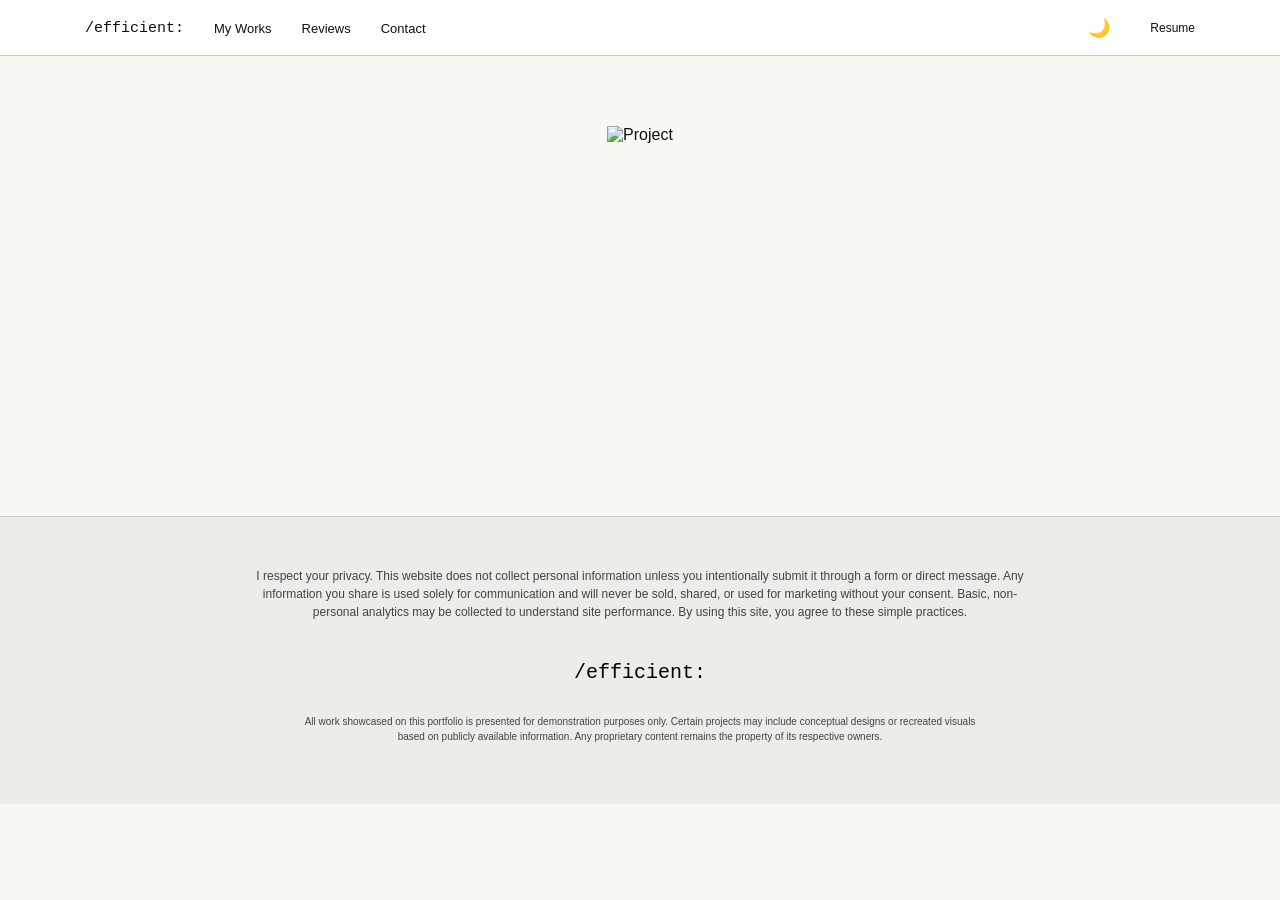
==== projects.html @ c4f2249c "Add files via upload" ====
<!DOCTYPE html>
<html lang="en">
<head>
  <meta charset="UTF-8">
  <meta name="viewport" content="width=device-width, initial-scale=1.0">
  <title>My Works</title>
  <link rel="icon" type="image/png" href="logo.jpg">
  <link rel="stylesheet" href="style.css">
</head>
<body>

  <!-- Шапка -->
  <header>
    <div class="container header-inner">
      <a class="logo" href="index.html">/efficient:</a>
      <button id="menuButton">☰</button>
      <nav class="menu" id="myMenu">
        <a href="projects.html">My Works</a>
        <a href="index.html#reviews">Reviews</a>
        <a href="index.html#contact">Contact</a>
      </nav>
      <div class="header-right">
        <button id="themeButton">🌙</button>
        <a href="rezyume_Anarbaeva_Amina.pdf" target="_blank">Resume</a>
      </div>
    </div>
  </header>

  <main>
    <!-- Контент -->
    <section class="projects-page">
      <img src="image/raduga.jpg" alt="Project">
    </section>
  </main>

  <!-- Подвал -->
  <footer style="margin-top:0;">
    <p class="privacy">I respect your privacy. This website does not collect personal information unless you intentionally submit it through a form or direct message. Any information you share is used solely for communication and will never be sold, shared, or used for marketing without your consent. Basic, non-personal analytics may be collected to understand site performance. By using this site, you agree to these simple practices.</p>
    <div class="footer-row">
      <span class="footer-logo">/efficient:</span>
    </div>
    <p class="disclaimer">All work showcased on this portfolio is presented for demonstration purposes only. Certain projects may include conceptual designs or recreated visuals based on publicly available information. Any proprietary content remains the property of its respective owners.</p>
  </footer>

  <script src="script.js"></script>
</body>
</html>
---- style.css ----
/* ===== 1. ОБЩИЕ СТИЛИ ===== */
* {
  margin: 0;
  padding: 0;
  box-sizing: border-box;
}

body {
  font-family: Arial, Helvetica, sans-serif;
  background: #f9f9f4;
  color: #111;
}

img {
  max-width: 100%;
}

a {
  text-decoration: none;
  color: inherit;
}

.container {
  width: 100%;
  max-width: 1140px;
  padding: 0 15px;
  margin: 0 auto;
}

.icon {
  flex-shrink: 0;
  width: 40px;
  height: 40px;
  background: black;
  color: white;
  border-radius: 50%;
  text-align: center;
  line-height: 40px;
  font-size: 14px;
  font-weight: bold;
}

.icon.red {
  background: #ff0000;
}

.icon.purple {
  background: #7c5cf0;
}

/* ===== 2. ШАПКА ===== */
header {
  position: relative;
  background: white;
  border-bottom: 1px solid #ccc;
  height: 56px;
}

.header-inner {
  display: flex;
  align-items: center;
  justify-content: space-between;
  height: 56px;
}

.logo {
  font-family: "Courier New", monospace;
  font-size: 15px;
  margin-right: 30px;
}

.menu {
  display: flex;
  gap: 30px;
  font-size: 13px;
  margin-right: auto;
}

.header-right {
  display: flex;
  align-items: center;
  gap: 40px;
  font-size: 12px;
}

#menuButton {
  display: none;
  background: none;
  border: none;
  font-size: 25px;
  cursor: pointer;
}

#themeButton {
  background: none;
  border: none;
  font-size: 18px;
  cursor: pointer;
}

/* ===== 3. ГЛАВНЫЙ ЭКРАН ===== */
.hero {
  padding-top: 70px;
}

.hero h1 {
  font-size: 56px;
  font-weight: normal;
  letter-spacing: 1px;
}

.hero h2 {
  max-width: 900px;
  font-size: 52px;
  font-weight: normal;
  font-style: italic;
  color: #777;
  line-height: 1.15;
  margin-top: 5px;
}

.buttons {
  display: flex;
  flex-wrap: wrap;
  gap: 12px;
  margin-top: 25px;
}

.btn-black {
  background: black;
  color: white;
  padding: 12px 24px;
  border-radius: 30px;
  font-size: 14px;
}

.btn-white {
  border: 1px solid #bbb;
  padding: 12px 28px;
  border-radius: 30px;
  font-size: 14px;
}

.hero-photo {
  position: relative;
  margin-top: 40px;
  height: 600px;
  border-radius: 40px;
  overflow: hidden;
}

.hero-photo img {
  width: 100%;
  height: 100%;
  object-fit: cover;
}

.glass {
  position: absolute;
  left: 25px;
  bottom: 60px;
  width: calc(100% - 50px);
  max-width: 590px;
  padding: 35px 30px;
  border-radius: 40px;
  background: rgba(120, 120, 120, 0.6);
  color: white;
  font-size: 15px;
}

.glass p:first-child {
  color: #ddd;
  margin-bottom: 15px;
}

/* ===== 4. SELECTED WORKS ===== */
.works {
  margin-top: 60px;
}

.works h2 {
  font-size: 32px;
  font-weight: normal;
}

.works .sub {
  color: #666;
  font-size: 18px;
  margin-top: 8px;
}

.cards {
  display: flex;
  gap: 15px;
  margin-top: 25px;
}

.card {
  flex: 1;
  min-width: 0;
  height: 480px;
  background: white;
  border: 1px solid #333;
  border-radius: 40px;
  overflow: hidden;
  text-align: center;
}

.card img {
  width: 100%;
  height: 190px;
  object-fit: cover;
  border-radius: 40px;
}

.card h3 {
  font-size: 15px;
  font-weight: normal;
  margin-top: 60px;
}

.explore {
  display: inline-block;
  margin-top: 70px;
  border: 1px solid #333;
  border-radius: 20px;
  padding: 8px 25px;
  font-size: 12px;
}

.explore:hover {
  background: #8BED02;
  color: black;
  border-color: #333;
}

.note {
  text-align: center;
  font-size: 11px;
  color: #666;
  margin-top: 20px;
}

/* ===== 5. WHATS MY MAJOR ===== */
.major {
  display: flex;
  gap: 24px;
  margin-top: 40px;
  padding: 25px;
  background: white;
  border: 1px solid #222;
  border-radius: 70px;
}

.major img {
  flex: 0 0 40%;
  width: 40%;
  height: 400px;
  object-fit: cover;
  border-radius: 38px;
}

.major-text {
  flex: 1;
  min-width: 0;
}

.major-text h3 {
  font-family: "Plus Jakarta Sans", Arial, sans-serif;
  font-size: 26px;
  font-weight: 500;
  letter-spacing: -1.5px;
  margin-top: 16px;
}

.major-text .sub {
  font-family: "Plus Jakarta Sans", Arial, sans-serif;
  font-size: 28px;
  letter-spacing: -1.5px;
  color: #777;
  margin-top: 8px;
}

.small-cards {
  display: flex;
  gap: 13px;
  margin-top: 22px;
}

.small-card {
  flex: 1;
  min-width: 0;
  min-height: 291px;
  background: #eaede8;
  border-radius: 32px;
  padding: 16px 15px;
  font-family: "Inter", Arial, sans-serif;
}

.dot {
  display: block;
  width: 36px;
  height: 36px;
  background: red;
  border: 1px solid #111;
  border-radius: 50%;
}

.small-card .label {
  font-size: 13px;
  line-height: 1.2;
  margin-top: 22px;
}

.small-card .text {
  font-size: 24px;
  margin-top: 18px;
}

/* ===== 6. HOW DO I WORK (TEAM) ===== */
.team {
  display: flex;
  gap: 34px;
  margin-top: 40px;
}

.team-text {
  flex: 1;
  min-width: 0;
  min-height: 436px;
  display: flex;
  flex-direction: column;
  background: white;
  border: 1px solid #222;
  border-radius: 65px;
  padding: 36px 33px 33px;
}

.team-text h2 {
  font-family: "Plus Jakarta Sans", Arial, sans-serif;
  font-size: 40px;
  font-weight: 400;
  line-height: 1.15;
  letter-spacing: -1.5px;
}

.team-text p {
  max-width: 460px;
  font-family: "Plus Jakarta Sans", Arial, sans-serif;
  font-size: 24px;
  line-height: 1.25;
  letter-spacing: -1.5px;
  color: #666;
  margin-top: 22px;
}

.links {
  display: flex;
  flex-wrap: wrap;
  gap: 12px;
  margin-top: auto;
  padding-top: 20px;
}

.link-pill {
  display: flex;
  align-items: center;
  gap: 14px;
  height: 73px;
  background: #eaede8;
  padding-right: 28px;
  border-radius: 40px;
  font-family: "Inter", Arial, sans-serif;
  font-size: 16px;
}

.link-pill .icon {
  margin-left: 17px;
}

.line {
  width: 1px;
  height: 28px;
  background: #333;
}

.team img {
  flex: 1;
  min-width: 0;
  height: 436px;
  object-fit: cover;
  border: 1px solid #222;
  border-radius: 65px;
}

/* ===== 7. CONTACT ===== */
.contact {
  background: #ff0000;
  padding: 70px 60px;
  border-radius: 40px;
}

.contact-card {
  background: white;
  border-radius: 40px;
  padding: 50px 60px;
}

.contact-card h3 {
  font-size: 22px;
  font-weight: normal;
}

.contact-card h4 {
  font-size: 20px;
  font-weight: normal;
  margin-top: 15px;
}

.contact-card p {
  font-size: 15px;
  color: #555;
  line-height: 1.6;
  margin-top: 25px;
}

.contact-links {
  display: flex;
  flex-wrap: wrap;
  gap: 15px;
  margin-top: 40px;
}

.contact-pill {
  display: flex;
  align-items: center;
  gap: 12px;
  border: 1px solid #333;
  border-radius: 40px;
  padding: 12px 20px;
  font-size: 13px;
}

.contact-pill b {
  display: block;
  font-size: 12px;
}

.contact-pill .icon {
  width: 28px;
  height: 28px;
  line-height: 28px;
  font-size: 12px;
}

/* ===== 8. ПОДВАЛ ===== */
footer {
  background: #eaede8;
  margin-top: 70px;
  padding: 50px 15px 60px;
  text-align: center;
  font-size: 12px;
  color: #444;
  border-top: 1px solid #ccc;
}

footer .privacy {
  max-width: 800px;
  margin: 0 auto;
  line-height: 1.5;
}

.footer-row {
  max-width: 800px;
  margin: 40px auto 30px;
  display: flex;
  justify-content: center;
}

.footer-logo {
  font-family: "Courier New", monospace;
  font-size: 20px;
  color: black;
}

footer .disclaimer {
  max-width: 700px;
  margin: 0 auto;
  font-size: 10px;
  line-height: 1.5;
}

/* ===== 9. СТРАНИЦА ПРОЕКТОВ ===== */
.projects-page {
  background: #f9f9f4;
  padding: 70px 15px;
  text-align: center;
  min-height: 460px;
}

.projects-page img {
  width: 290px;
  height: 290px;
  object-fit: cover;
}

/* ===== 10. КНОПКА "НАВЕРХ" ===== */
#topButton {
  position: fixed;
  bottom: 20px;
  right: 20px;
  background: black;
  color: white;
  border: none;
  border-radius: 50%;
  width: 45px;
  height: 45px;
  font-size: 25px;
  cursor: pointer;
  z-index: 50;
}

/* ===== 11. ТЁМНАЯ ТЕМА ===== */
.dark {
  background: #222;
  color: white;
}

.dark header,
.dark footer,
.dark .projects-page,
.dark .menu {
  background: #222;
  color: white;
}

.dark .major,
.dark .team-text,
.dark .card,
.dark .contact-card {
  background: #333;
  color: white;
}

.dark .small-card,
.dark .link-pill,
.dark .contact-pill {
  background: #444;
  color: white;
}

.dark h1,
.dark h2,
.dark h3,
.dark h4,
.dark p,
.dark a,
.dark span,
.dark b {
  color: white;
}

.dark .contact-card p,
.dark .team-text p,
.dark .major-text .sub,
.dark .works .sub,
.dark .note,
.dark .hero h2 {
  color: #ccc;
}

.dark .btn-black {
  background: white;
  color: black;
}

.dark .btn-white {
  background: #333;
  color: white;
  border-color: white;
}

.dark .explore {
  border-color: white;
}

.dark .explore:hover {
  background: #8BED02;
  color: black;
  border-color: #8BED02;
}

.dark #topButton {
  background: white;
  color: black;
}

.dark .card,
.dark .major,
.dark .team-text,
.dark .team img,
.dark .contact-pill {
  border-color: #888;
}

/* ===== 12. АДАПТИВ ===== */

/* Планшет (до 992px): блоки становятся в колонку */
@media (max-width: 992px) {
  .hero h1 {
    font-size: 44px;
  }

  .hero h2 {
    font-size: 38px;
  }

  .major {
    flex-direction: column;
    border-radius: 45px;
  }

  .major img {
    flex: none;
    width: 100%;
    height: 320px;
  }

  .team {
    flex-direction: column;
  }

  .team-text {
    min-height: auto;
  }

  .team img {
    flex: none;
    width: 100%;
    height: 350px;
  }

  .contact {
    padding: 40px 30px;
  }
}

/* Телефон (до 768px): меню-кнопка, карточки с прокруткой */
@media (max-width: 768px) {
  .logo {
    margin-right: auto;
  }

  #menuButton {
    display: block;
    margin-right: 15px;
  }

  .menu {
    display: none;
    position: absolute;
    top: 56px;
    left: 0;
    width: 100%;
    flex-direction: column;
    gap: 20px;
    padding: 20px;
    background: white;
    border-bottom: 1px solid #ccc;
    z-index: 100;
  }

  .menu.show {
    display: flex;
  }

  .header-right {
    gap: 15px;
  }

  .hero {
    padding-top: 40px;
  }

  .hero h1 {
    font-size: 35px;
  }

  .hero h2 {
    font-size: 30px;
  }

  .hero-photo {
    height: 400px;
    border-radius: 30px;
  }

  .glass {
    left: 15px;
    bottom: 15px;
    width: calc(100% - 30px);
    padding: 20px;
    border-radius: 30px;
  }

  .cards,
  .small-cards {
    overflow-x: auto;
    scroll-snap-type: x mandatory;
    padding-bottom: 15px;
  }

  .card {
    flex: 0 0 85%;
    scroll-snap-align: start;
  }

  .small-card {
    flex: 0 0 80%;
    scroll-snap-align: start;
  }

  .team-text {
    border-radius: 40px;
  }

  .team-text h2 {
    font-size: 32px;
  }

  .team-text p {
    font-size: 19px;
  }

  .team img {
    border-radius: 40px;
  }

  .contact {
    padding: 20px;
  }

  .contact-card {
    padding: 25px 20px;
  }
}

/* Маленький телефон (до 480px) */
@media (max-width: 480px) {
  .hero h1 {
    font-size: 28px;
  }

  .hero h2 {
    font-size: 25px;
  }

  .major {
    padding: 15px;
    border-radius: 30px;
  }

  .major img {
    height: 240px;
    border-radius: 25px;
  }

  .major-text .sub {
    font-size: 22px;
  }

  .team-text {
    padding: 25px 20px;
  }

  .contact {
    padding: 12px;
  }

  .contact-card {
    padding: 25px 15px;
  }

  .contact-pill {
    width: 100%;
  }
}
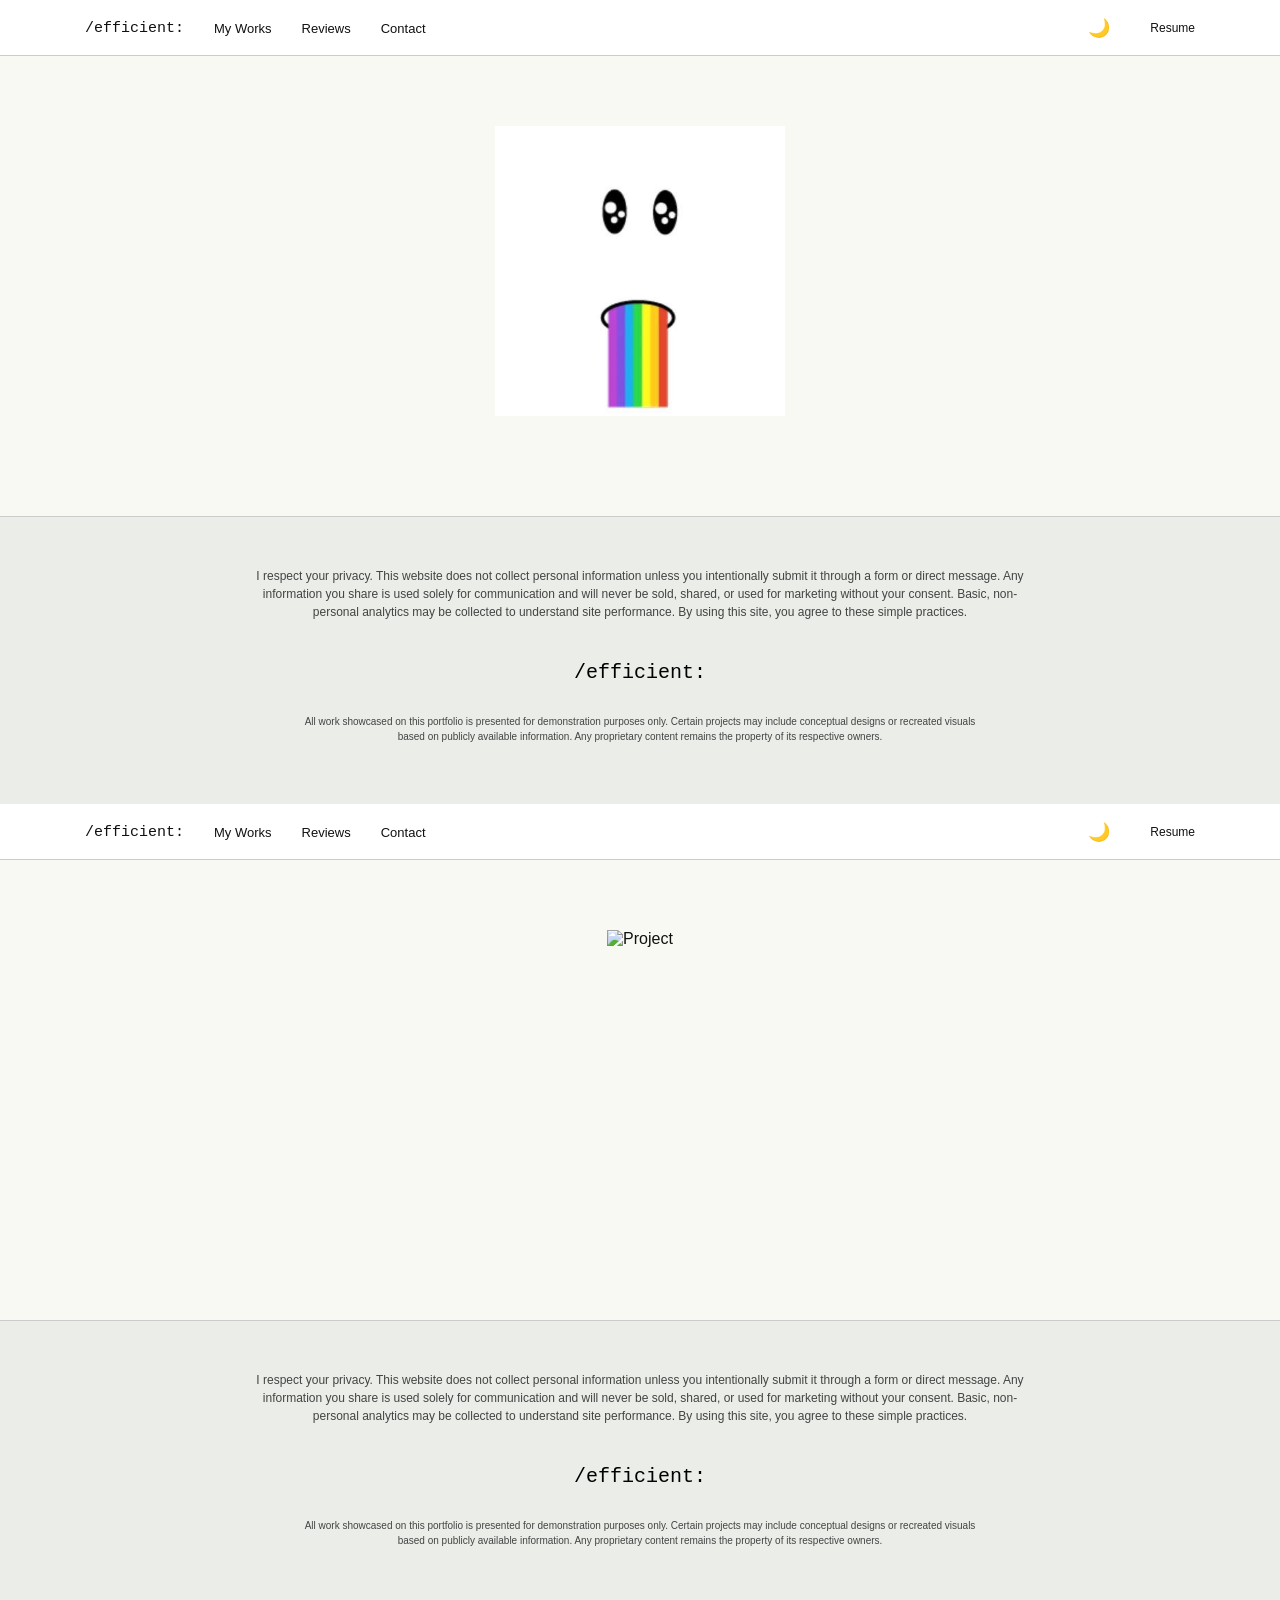
==== commit d3c0a32d: "Remove duplicate HTML structure in projects.html The HTML structure was duplicated, leading to redun" ====
--- a/projects.html
+++ b/projects.html
@@ -1,3 +1,13 @@
+<!DOCTYPE html>
+<html lang="en">
+<head>
+  <meta charset="UTF-8">
+  <meta name="viewport" content="width=device-width, initial-scale=1.0">
+  <title>My Works</title>
+  <link rel="icon" type="image/png" href="logo.jpg">
+  <link rel="stylesheet" href="style.css">
+</head>
+<body>
 <!DOCTYPE html>
 <html lang="en">
 <head>
@@ -9,6 +19,42 @@
 </head>
 <body>
 
+  <!-- Шапка -->
+  <header>
+    <div class="container header-inner">
+      <a class="logo" href="index.html">/efficient:</a>
+      <button id="menuButton">☰</button>
+      <nav class="menu" id="myMenu">
+        <a href="projects.html">My Works</a>
+        <a href="index.html#reviews">Reviews</a>
+        <a href="index.html#contact">Contact</a>
+      </nav>
+      <div class="header-right">
+        <button id="themeButton">🌙</button>
+        <a href="rezyume_Anarbaeva_Amina.pdf" target="_blank">Resume</a>
+      </div>
+    </div>
+  </header>
+
+  <main>
+    <!-- Контент -->
+    <section class="projects-page">
+      <img src="raduga.jpg" alt="Project">
+    </section>
+  </main>
+
+  <!-- Подвал -->
+  <footer style="margin-top:0;">
+    <p class="privacy">I respect your privacy. This website does not collect personal information unless you intentionally submit it through a form or direct message. Any information you share is used solely for communication and will never be sold, shared, or used for marketing without your consent. Basic, non-personal analytics may be collected to understand site performance. By using this site, you agree to these simple practices.</p>
+    <div class="footer-row">
+      <span class="footer-logo">/efficient:</span>
+    </div>
+    <p class="disclaimer">All work showcased on this portfolio is presented for demonstration purposes only. Certain projects may include conceptual designs or recreated visuals based on publicly available information. Any proprietary content remains the property of its respective owners.</p>
+  </footer>
+
+  <script src="script.js"></script>
+</body>
+</html>
   <!-- Шапка -->
   <header>
     <div class="container header-inner">
@@ -44,4 +90,4 @@
 
   <script src="script.js"></script>
 </body>
-</html>+</html>
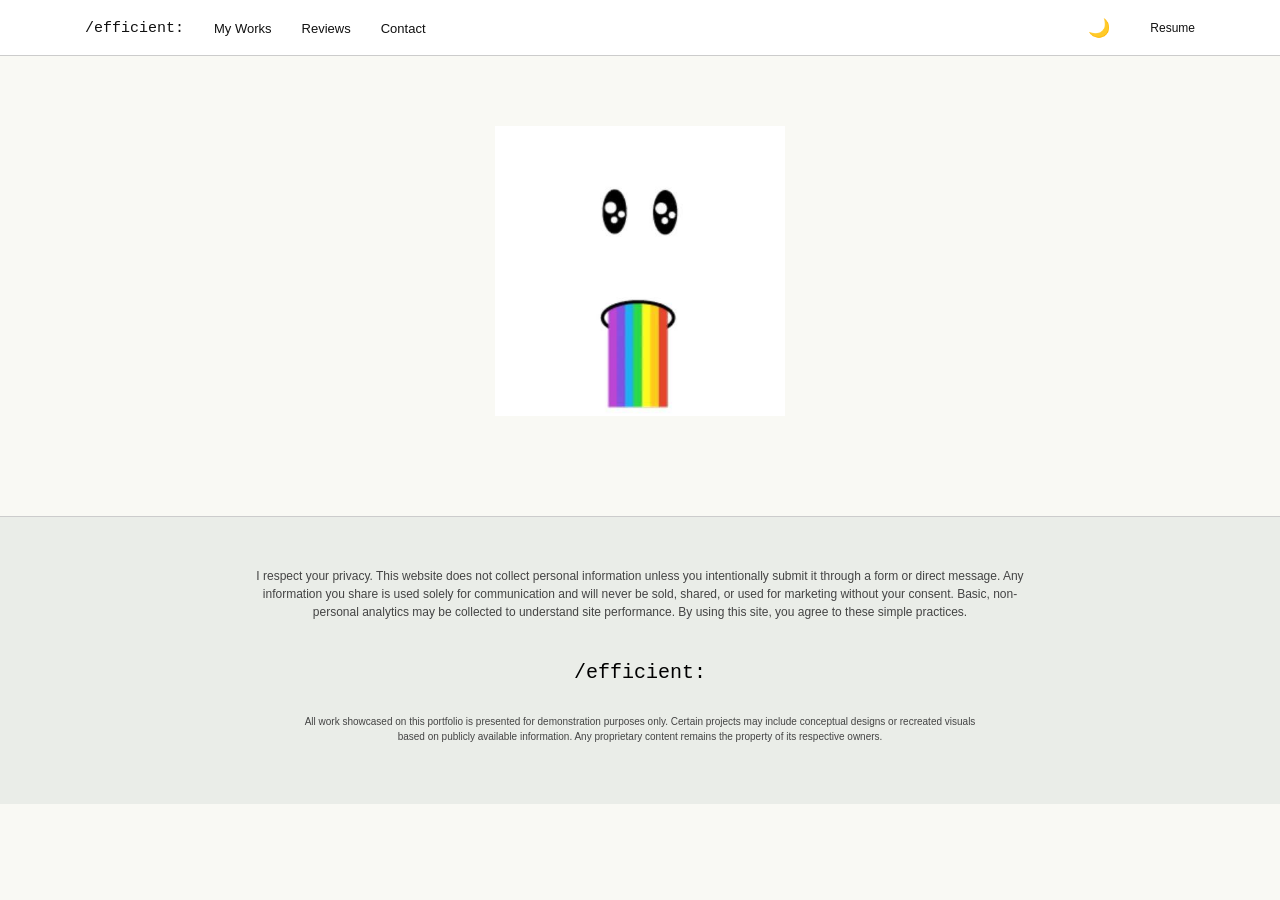
==== commit 04518f45: "Refactor projects.html to remove duplicate content Removed duplicate HTML structure and cleaned up t" ====
--- a/projects.html
+++ b/projects.html
@@ -1,13 +1,3 @@
-<!DOCTYPE html>
-<html lang="en">
-<head>
-  <meta charset="UTF-8">
-  <meta name="viewport" content="width=device-width, initial-scale=1.0">
-  <title>My Works</title>
-  <link rel="icon" type="image/png" href="logo.jpg">
-  <link rel="stylesheet" href="style.css">
-</head>
-<body>
 <!DOCTYPE html>
 <html lang="en">
 <head>
@@ -55,39 +45,3 @@
   <script src="script.js"></script>
 </body>
 </html>
-  <!-- Шапка -->
-  <header>
-    <div class="container header-inner">
-      <a class="logo" href="index.html">/efficient:</a>
-      <button id="menuButton">☰</button>
-      <nav class="menu" id="myMenu">
-        <a href="projects.html">My Works</a>
-        <a href="index.html#reviews">Reviews</a>
-        <a href="index.html#contact">Contact</a>
-      </nav>
-      <div class="header-right">
-        <button id="themeButton">🌙</button>
-        <a href="rezyume_Anarbaeva_Amina.pdf" target="_blank">Resume</a>
-      </div>
-    </div>
-  </header>
-
-  <main>
-    <!-- Контент -->
-    <section class="projects-page">
-      <img src="image/raduga.jpg" alt="Project">
-    </section>
-  </main>
-
-  <!-- Подвал -->
-  <footer style="margin-top:0;">
-    <p class="privacy">I respect your privacy. This website does not collect personal information unless you intentionally submit it through a form or direct message. Any information you share is used solely for communication and will never be sold, shared, or used for marketing without your consent. Basic, non-personal analytics may be collected to understand site performance. By using this site, you agree to these simple practices.</p>
-    <div class="footer-row">
-      <span class="footer-logo">/efficient:</span>
-    </div>
-    <p class="disclaimer">All work showcased on this portfolio is presented for demonstration purposes only. Certain projects may include conceptual designs or recreated visuals based on publicly available information. Any proprietary content remains the property of its respective owners.</p>
-  </footer>
-
-  <script src="script.js"></script>
-</body>
-</html>
